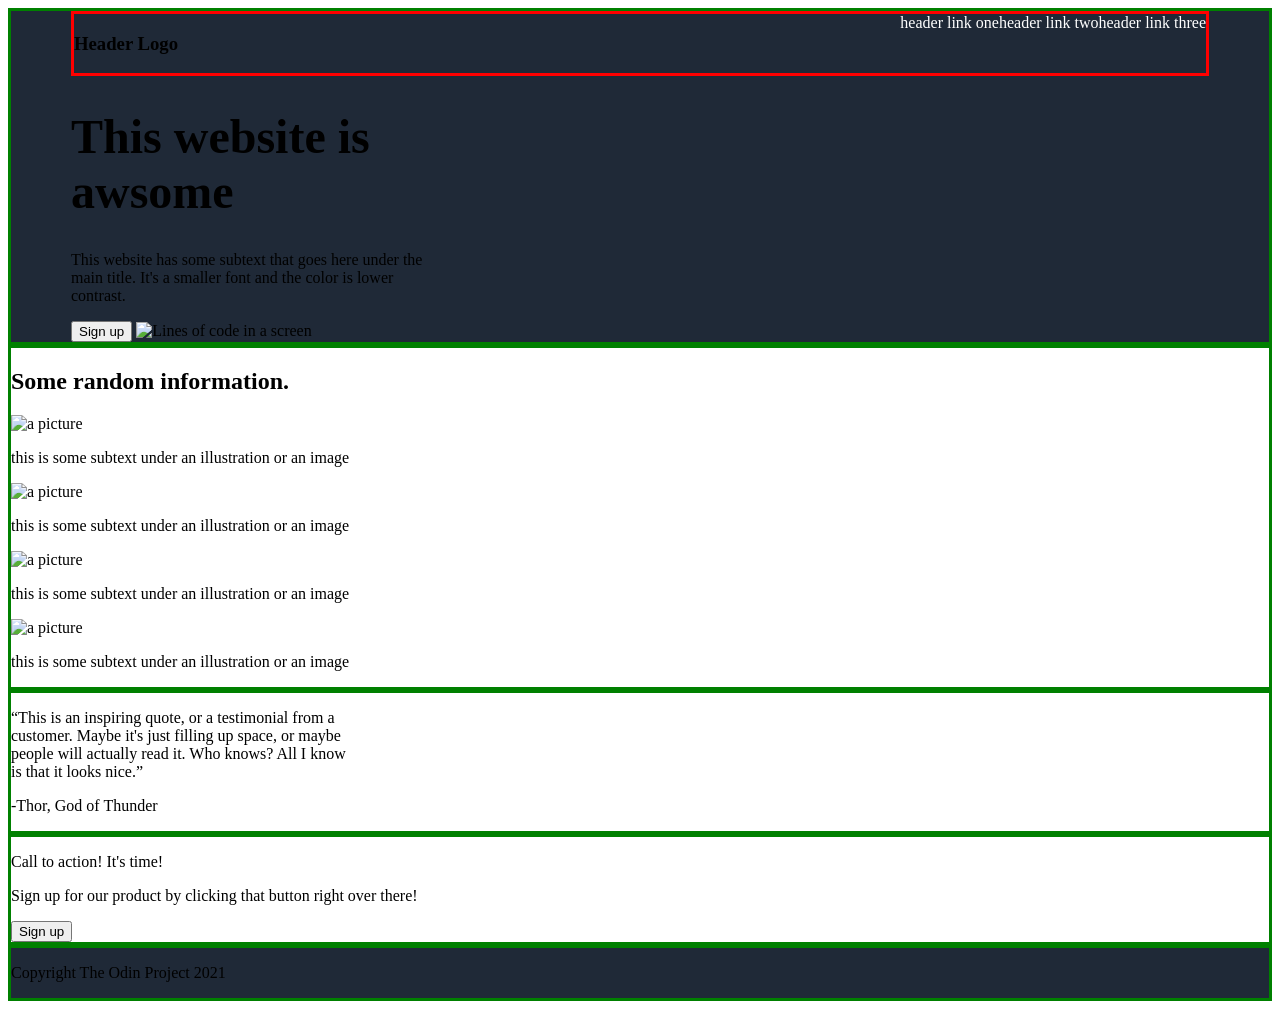
==== landing_page_project.html @ 8fbcafcb "added an image and added br element" ====
<!DOCTYPE html>
<html>

<head>
  <meta charset="UTF-8">
  <title>Landing Page</title>
  <link rel="stylesheet" href="style.css">

</head>


<body>

  <div class="box one">
    <div class="header">
      <h3>Header Logo</h3>
      <a href="link">header link one</a>
      <a href="link">header link two</a>
      <a href="link">header link three</a>
    </div>
    <div class="website">
      <h1>This website is<br>awsome</h1>
      <p>This website has some subtext that goes here under the<br>main title. It's a smaller font and the color is lower<br>contrast.</p>
      <button>Sign up</button>
      <img src="/home/rabbit_664/Pictures/luca-bravo-XJXWbfSo2f0-unsplash.jpg" alt="Lines of code in a screen">
    </div>
  </div>

  <div class="box two">

    <h2>Some random information.</h2>
    <img src="image_1" alt="a picture">
    <p>this is some subtext under an illustration or an image</p>
    <img src="image_2" alt="a picture">
    <p>this is some subtext under an illustration or an image</p>
    <img src="image_3" alt="a picture">
    <p>this is some subtext under an illustration or an image</p>
    <img src="image_4" alt="a picture">
    <p>this is some subtext under an illustration or an image</p>

  </div>

  <div class="box three">
  
    <p><q>This is an inspiring quote, or a testimonial from a<br>customer. Maybe it's just filling up space, or maybe<br>people will actually read it. Who knows? 
      All I know<br>is that it looks nice.</q></p>
    <p>-Thor, God of Thunder</p>
   
  </div>
  
  <div class="box four">
  
    <p>Call to action! It's time!</p>
    <p>Sign up for our product by clicking that button right over there!</p>
    <button>Sign up</button>
  
  </div>

  <div class="box five">
  
    <p>Copyright The Odin Project 2021</p>
  
    <!--This is going to be a footer for the page-->
  
  </div>
  
  <!-- the syntax to write a comment on your code -->

</body>
</html>
---- style.css ----
.box {
    border: solid green;
}

.header {
    border: solid red;
    /* background-color: #fff4a3; */
    display: flex;
}

a {
    text-decoration: none;
    color: white;
    
}

h3 {
    /*display: inline-block; */
    flex: 1;
    align-self: flex-start;
}

.one {
    padding: 0px 60px;
    background-color: #1f2937;
}

h1 {
    font-family: 'Times New Roman', Times, serif;
    font-size: 300%;
}

.five {
    background-color: #1f2937;
}
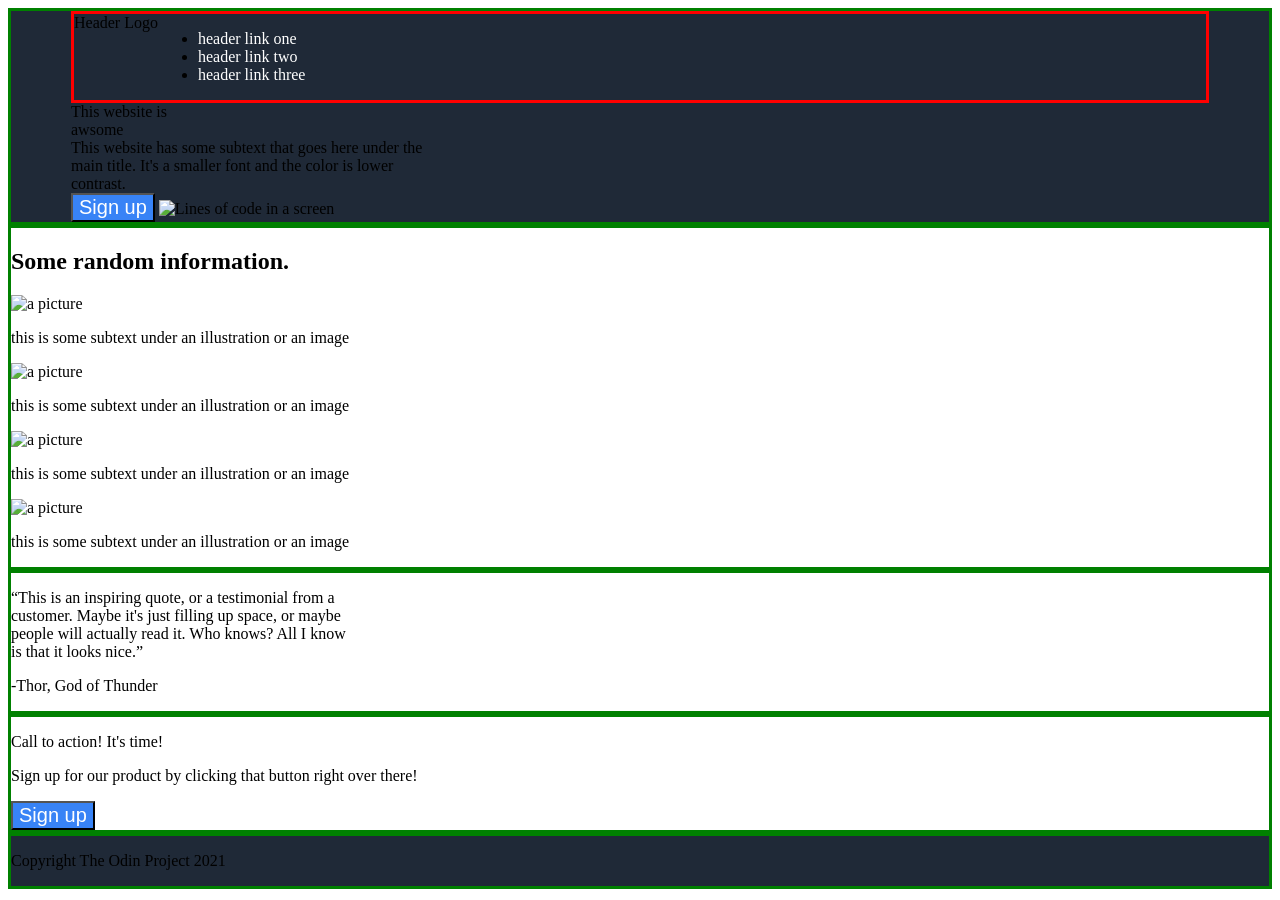
==== commit 2976cbce: "added some divs and some elements" ====
--- a/landing_page_project.html
+++ b/landing_page_project.html
@@ -5,23 +5,24 @@
   <meta charset="UTF-8">
   <title>Landing Page</title>
   <link rel="stylesheet" href="style.css">
-
 </head>
 
-
 <body>
-
   <div class="box one">
     <div class="header">
-      <h3>Header Logo</h3>
-      <a href="link">header link one</a>
-      <a href="link">header link two</a>
-      <a href="link">header link three</a>
+      <div class="logo">Header Logo</div>
+      <div class="links">
+       <ul>
+        <li><a href="link">header link one</a></li>
+        <li><a href="link">header link two</a></li>
+        <li><a href="link">header link three</a></li>
+       </ul>
+      </div>
     </div>
-    <div class="website">
-      <h1>This website is<br>awsome</h1>
-      <p>This website has some subtext that goes here under the<br>main title. It's a smaller font and the color is lower<br>contrast.</p>
-      <button>Sign up</button>
+    <div class="main">
+      <div class="awsome">This website is<br>awsome</div>
+      <div class="paragraph">This website has some subtext that goes here under the<br>main title. It's a smaller font and the color is lower<br>contrast.</div>
+      <button class="first_button">Sign up</button>
       <img src="/home/rabbit_664/Pictures/luca-bravo-XJXWbfSo2f0-unsplash.jpg" alt="Lines of code in a screen">
     </div>
   </div>
--- a/style.css
+++ b/style.css
@@ -10,7 +10,7 @@
 
 a {
     text-decoration: none;
-    color: white;
+     color: white;
     
 }
 
@@ -18,6 +18,7 @@
     /*display: inline-block; */
     flex: 1;
     align-self: flex-start;
+    color: white;
 }
 
 .one {
@@ -28,8 +29,19 @@
 h1 {
     font-family: 'Times New Roman', Times, serif;
     font-size: 300%;
+    color: white;
 }
 
 .five {
     background-color: #1f2937;
+}
+
+.website p {
+    color: white;
+}
+
+button {
+    background-color: #3883f6;
+    font-size: 20px;
+    color: white;
 }
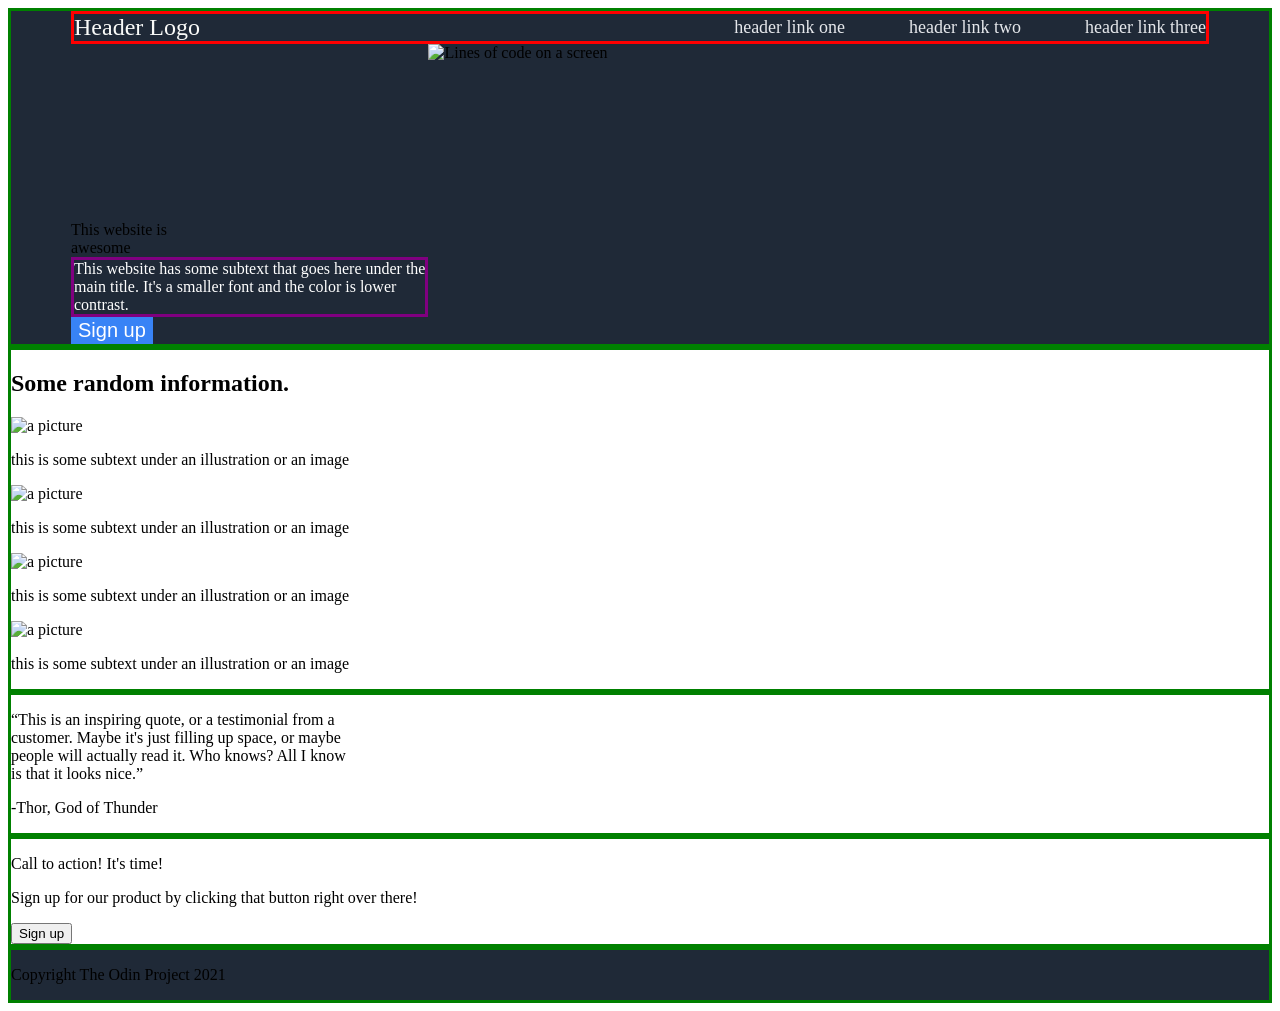
==== commit e153fcfb: "updated a class name" ====
--- a/landing_page_project.html
+++ b/landing_page_project.html
@@ -20,10 +20,12 @@
       </div>
     </div>
     <div class="main">
-      <div class="awsome">This website is<br>awsome</div>
-      <div class="paragraph">This website has some subtext that goes here under the<br>main title. It's a smaller font and the color is lower<br>contrast.</div>
-      <button class="first_button">Sign up</button>
-      <img src="/home/rabbit_664/Pictures/luca-bravo-XJXWbfSo2f0-unsplash.jpg" alt="Lines of code in a screen">
+      <div class="group">
+        <div class="awesome">This website is<br>awesome</div>
+        <div class="paragraph">This website has some subtext that goes here under the<br>main title. It's a smaller font and the color is lower<br>contrast.</div>
+        <button class="first_button">Sign up</button>
+      </div>
+      <img src="/home/rabbit_664/Pictures/luca-bravo-XJXWbfSo2f0-unsplash.jpg" alt="Lines of code on a screen">
     </div>
   </div>
 
--- a/style.css
+++ b/style.css
@@ -6,19 +6,62 @@
     border: solid red;
     /* background-color: #fff4a3; */
     display: flex;
+    align-items: center;
+    justify-content: space-between;
+}
+
+.logo{
+    font-size: 24px;
+    color: #f9faf8; 
+}
+
+ul {
+    list-style-type: none;
+    margin: 0;
+    padding: 0;
+    display: flex;
+    gap: 4em;
+    
+
 }
 
 a {
     text-decoration: none;
-     color: white;
-    
+    color: #e5e7eb;  
+    font-size: 18px;
 }
 
-h3 {
-    /*display: inline-block; */
-    flex: 1;
-    align-self: flex-start;
+.main {
+    display: flex;
+    flex-direction: row;
+    align-items: flex-end;
+
+}
+
+.awsome {
+    font-family: 'Times New Roman', Times, serif;
+    font-size: 300%;
     color: white;
+    border: solid purple;
+}
+
+
+.paragraph {
+    color: white;
+    border: solid purple;
+}
+
+.first_button {
+    background-color: #3883f6;
+    font-size: 20px;
+    color: white;
+    border: 1px solid #3883f6 ;
+
+}
+
+.main img {
+    height:  300px;
+    width: 600px;
 }
 
 .one {
@@ -26,22 +69,6 @@
     background-color: #1f2937;
 }
 
-h1 {
-    font-family: 'Times New Roman', Times, serif;
-    font-size: 300%;
-    color: white;
-}
-
 .five {
     background-color: #1f2937;
-}
-
-.website p {
-    color: white;
-}
-
-button {
-    background-color: #3883f6;
-    font-size: 20px;
-    color: white;
 }
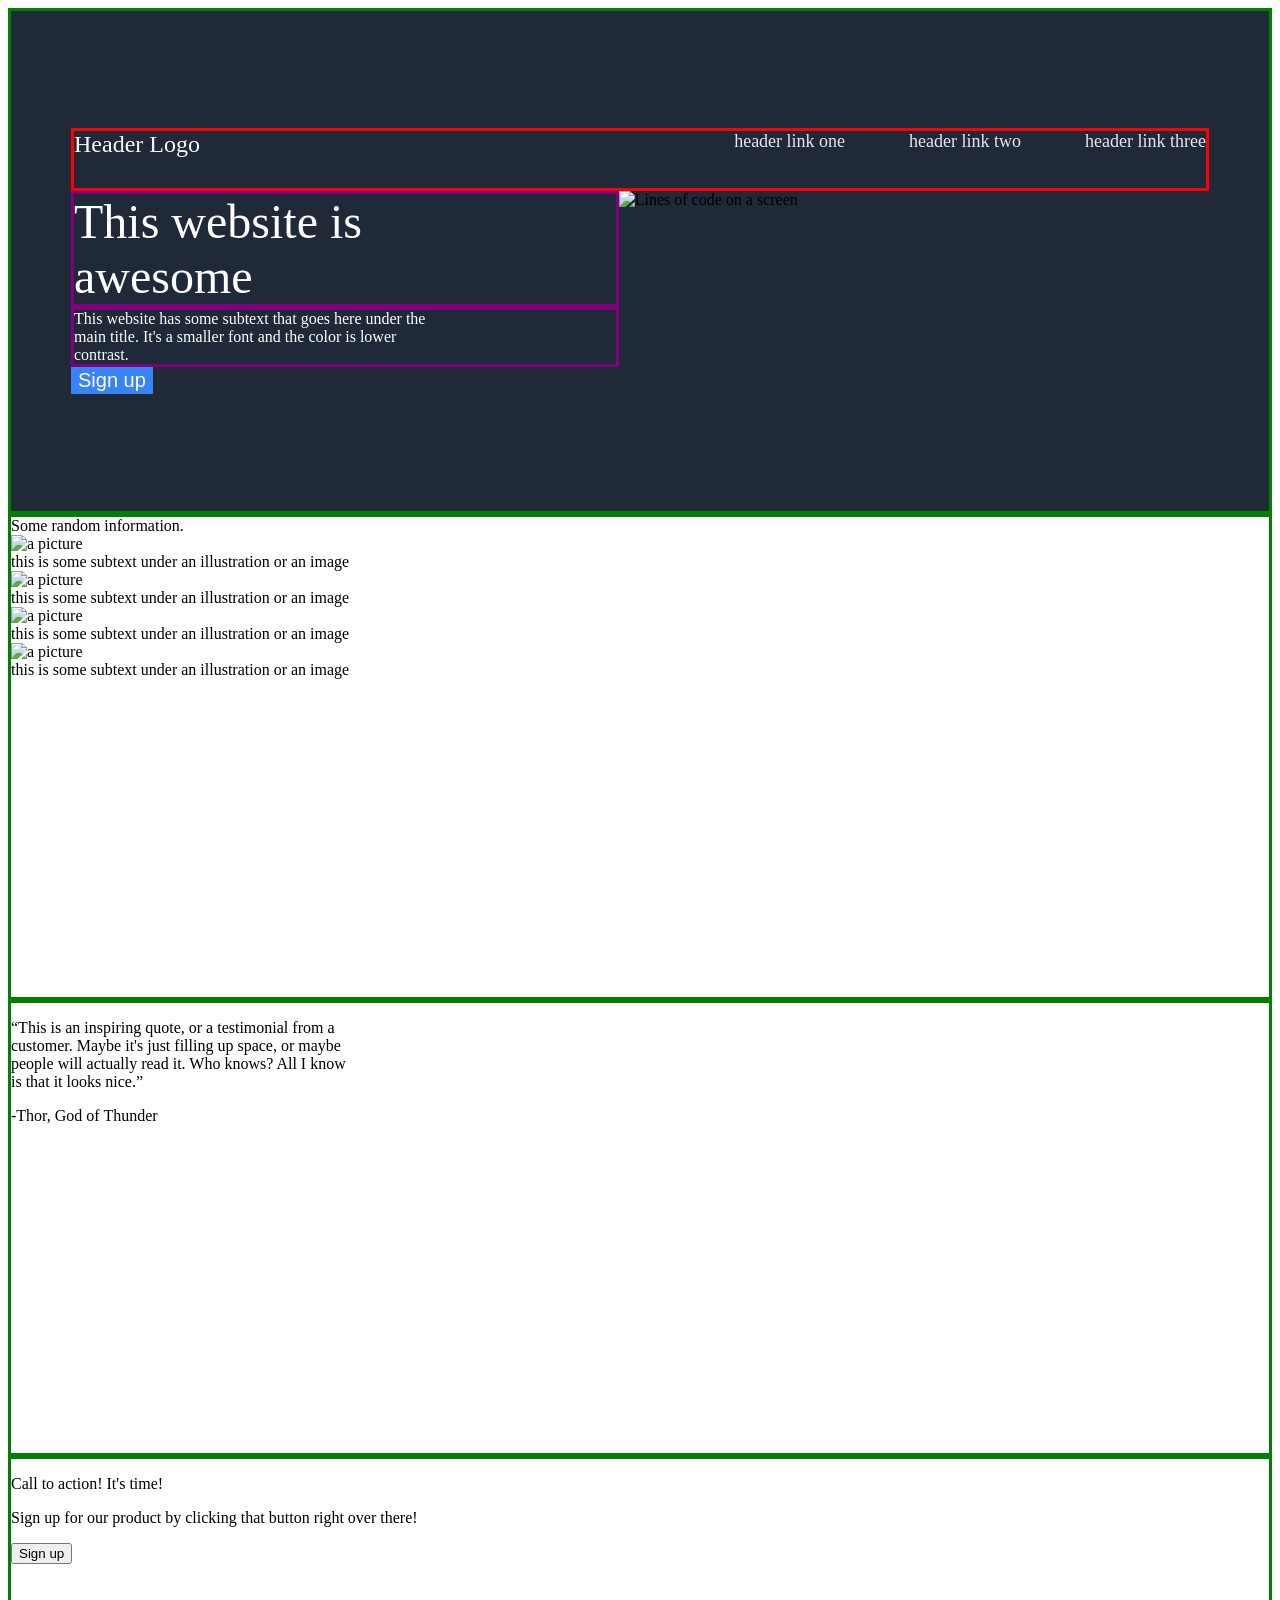
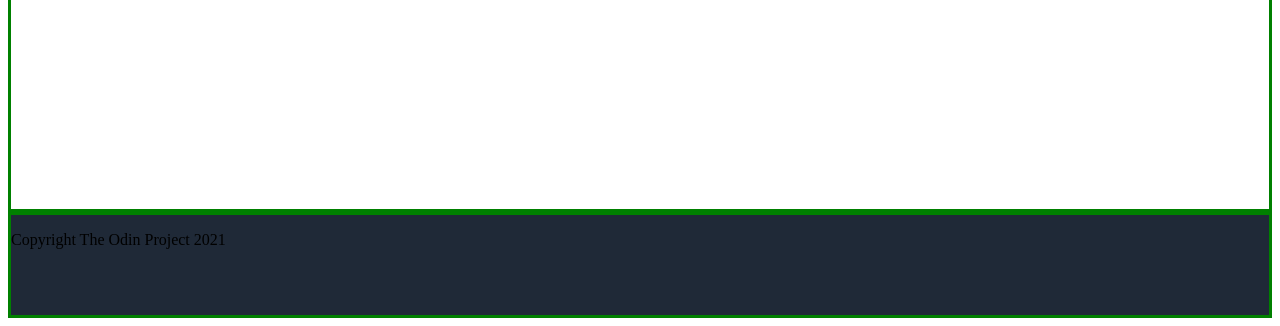
==== commit 02ce6b73: "added divs to the first section and second section of the project" ====
--- a/landing_page_project.html
+++ b/landing_page_project.html
@@ -30,17 +30,25 @@
   </div>
 
   <div class="box two">
-
-    <h2>Some random information.</h2>
-    <img src="image_1" alt="a picture">
-    <p>this is some subtext under an illustration or an image</p>
-    <img src="image_2" alt="a picture">
-    <p>this is some subtext under an illustration or an image</p>
-    <img src="image_3" alt="a picture">
-    <p>this is some subtext under an illustration or an image</p>
-    <img src="image_4" alt="a picture">
-    <p>this is some subtext under an illustration or an image</p>
-
+    <div class="information">Some random information.</div>
+    <div class="images">
+      <div class="ball">
+        <img src="image one" alt="a picture">
+        <div class="text">this is some subtext under an illustration or an image</div>
+      </div>
+      <div class="ball">
+        <img src="image two" alt="a picture">
+        <div class="text">this is some subtext under an illustration or an image</div>
+      </div>
+      <div class="ball">
+        <img src="image three" alt="a picture">
+        <div class="text">this is some subtext under an illustration or an image</div>
+      </div>
+      <div class="ball">
+        <img src="image four" alt="a picture">
+        <div class="text">this is some subtext under an illustration or an image</div>
+      </div>
+    </div>
   </div>
 
   <div class="box three">
--- a/style.css
+++ b/style.css
@@ -4,10 +4,11 @@
 
 .header {
     border: solid red;
-    /* background-color: #fff4a3; */
+    padding-bottom: 30px;
     display: flex;
-    align-items: center;
+    flex-direction: row;
     justify-content: space-between;
+    
 }
 
 .logo{
@@ -19,9 +20,9 @@
     list-style-type: none;
     margin: 0;
     padding: 0;
+    gap: 4em;
     display: flex;
-    gap: 4em;
-    
+    flex-direction: row;
 
 }
 
@@ -34,11 +35,15 @@
 .main {
     display: flex;
     flex-direction: row;
-    align-items: flex-end;
+    
 
 }
 
-.awsome {
+.group {
+    flex-grow: 1;
+}
+
+.awesome {
     font-family: 'Times New Roman', Times, serif;
     font-size: 300%;
     color: white;
@@ -60,15 +65,37 @@
 }
 
 .main img {
-    height:  300px;
-    width: 600px;
+    height:  200px;
+    width: 400px;
+    flex-grow: 1;
 }
 
 .one {
     padding: 0px 60px;
     background-color: #1f2937;
+    height: 500px;
+    display: flex;
+    flex-direction: column;
+    justify-content: center;
+
+}
+
+.two {
+    height: 480px;
+    flex-direction: column;
+}
+
+.three {
+    height: 450px;
+    flex-direction: column;
+}
+
+.four {
+    height: 350px;
+    flex-direction: column;
 }
 
 .five {
+    height: 100px;
     background-color: #1f2937;
 }
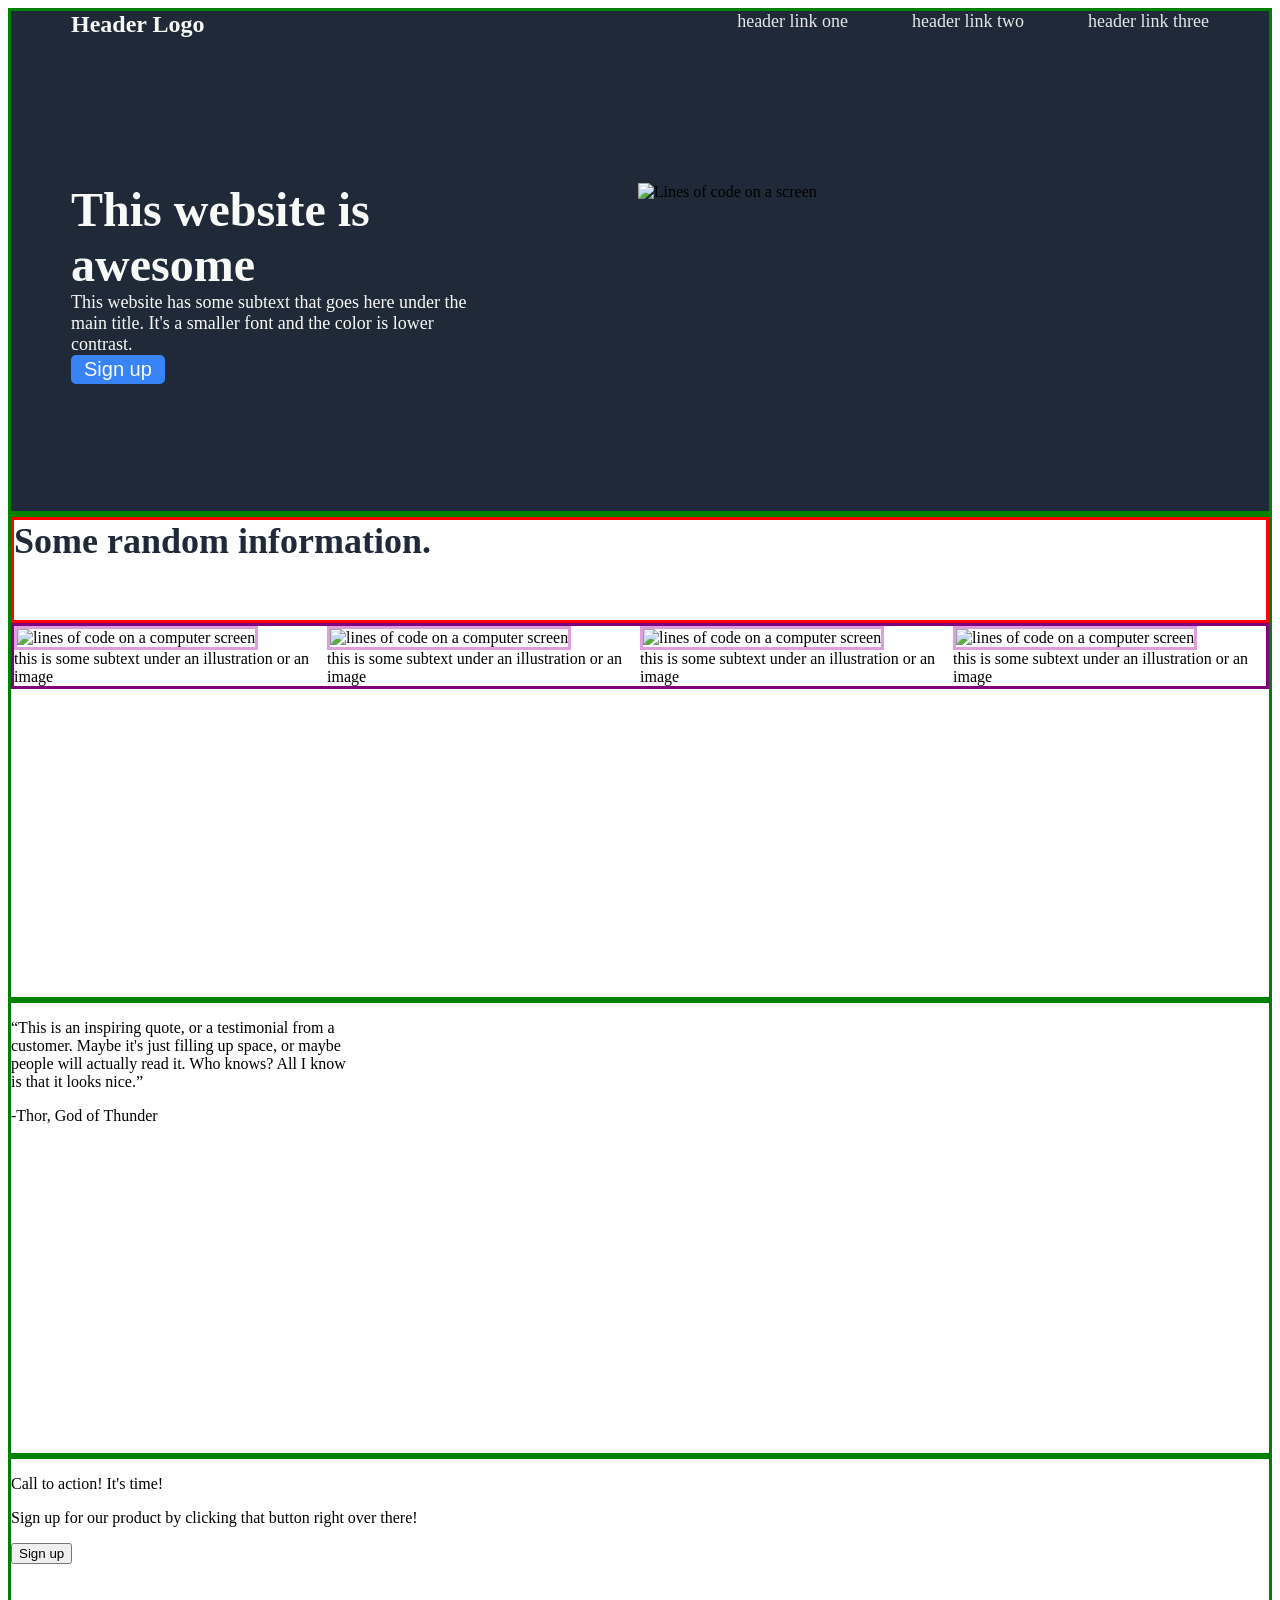
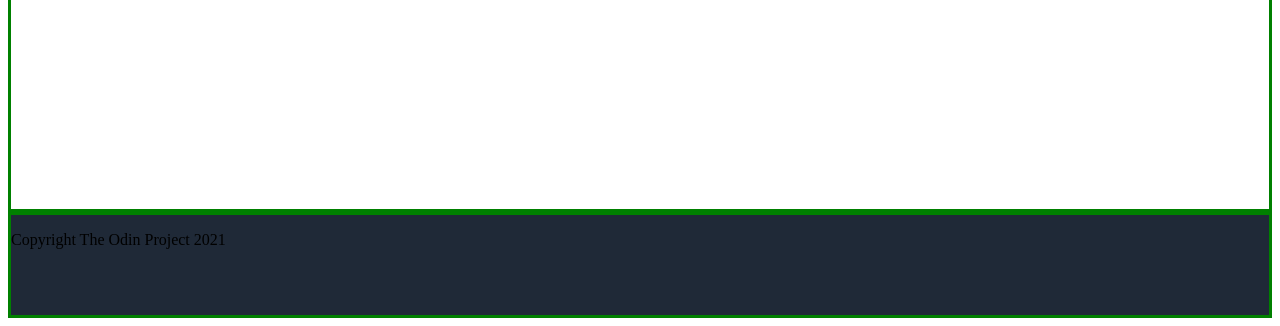
==== commit cea410a5: "added some images" ====
--- a/landing_page_project.html
+++ b/landing_page_project.html
@@ -33,19 +33,19 @@
     <div class="information">Some random information.</div>
     <div class="images">
       <div class="ball">
-        <img src="image one" alt="a picture">
+        <img src="/home/rabbit_664/Pictures/pexels-jorge-jesus-137537-614117.jpg" alt="lines of code on a computer screen">
         <div class="text">this is some subtext under an illustration or an image</div>
       </div>
       <div class="ball">
-        <img src="image two" alt="a picture">
+        <img src="/home/rabbit_664/Pictures/pexels-pixabay-207580.jpg" alt="lines of code on a computer screen">
         <div class="text">this is some subtext under an illustration or an image</div>
       </div>
       <div class="ball">
-        <img src="image three" alt="a picture">
+        <img src="/home/rabbit_664/Pictures/pexels-pixabay-270557.jpg" alt="lines of code on a computer screen">
         <div class="text">this is some subtext under an illustration or an image</div>
       </div>
       <div class="ball">
-        <img src="image four" alt="a picture">
+        <img src="/home/rabbit_664/Pictures/pexels-sora-shimazaki-5935787.jpg" alt="lines of code on a computer screen">
         <div class="text">this is some subtext under an illustration or an image</div>
       </div>
     </div>
--- a/style.css
+++ b/style.css
@@ -2,18 +2,26 @@
     border: solid green;
 }
 
+.one {
+    padding: 0px 60px;
+    background-color: #1f2937;
+    height: 500px;
+}
+
 .header {
-    border: solid red;
+    /*border: solid red;*/
     padding-bottom: 30px;
     display: flex;
     flex-direction: row;
     justify-content: space-between;
-    
+
 }
 
 .logo{
     font-size: 24px;
     color: #f9faf8; 
+    font-family: 'Times New Roman', Times, serif;
+    font-weight: bold;
 }
 
 ul {
@@ -30,37 +38,46 @@
     text-decoration: none;
     color: #e5e7eb;  
     font-size: 18px;
+    font-family: 'Times New Roman', Times, serif;
 }
 
 .main {
+    /*border: solid green;*/
+    height: 430px;
     display: flex;
-    flex-direction: row;
-    
-
+    flex-direction: row; 
+    justify-content: center; 
+    align-items: center;
+   
 }
 
 .group {
-    flex-grow: 1;
+    flex-grow: 1; 
+    
 }
 
 .awesome {
     font-family: 'Times New Roman', Times, serif;
-    font-size: 300%;
-    color: white;
-    border: solid purple;
+    font-size: 48px;
+    font-weight: bolder;
+    color: #f9faf8;
+    /*border: solid purple;*/
 }
 
 
 .paragraph {
-    color: white;
-    border: solid purple;
+    color: #f9faf8;
+    font-size: 18px;
+    /*border: solid purple;*/
 }
 
 .first_button {
     background-color: #3883f6;
     font-size: 20px;
-    color: white;
-    border: 1px solid #3883f6 ;
+    color: #f9faf8;
+    border: 3px solid #3883f6 ;
+    border-radius: 5px;
+    padding: 0px 10px;
 
 }
 
@@ -70,19 +87,28 @@
     flex-grow: 1;
 }
 
-.one {
-    padding: 0px 60px;
-    background-color: #1f2937;
-    height: 500px;
-    display: flex;
-    flex-direction: column;
-    justify-content: center;
-
+.two {
+    height: 480px;
 }
 
-.two {
-    height: 480px;
-    flex-direction: column;
+.information {
+    font-size: 36px;
+    font-weight: bolder;
+    color: #1f2937;
+    border: solid red;
+    height: 100px;
+}
+
+.images {
+    border: solid purple;
+    display: flex;
+    flex-direction: row;
+}
+
+.two img {
+    height: 150px;
+    width: 150px;
+    border: solid plum;
 }
 
 .three {
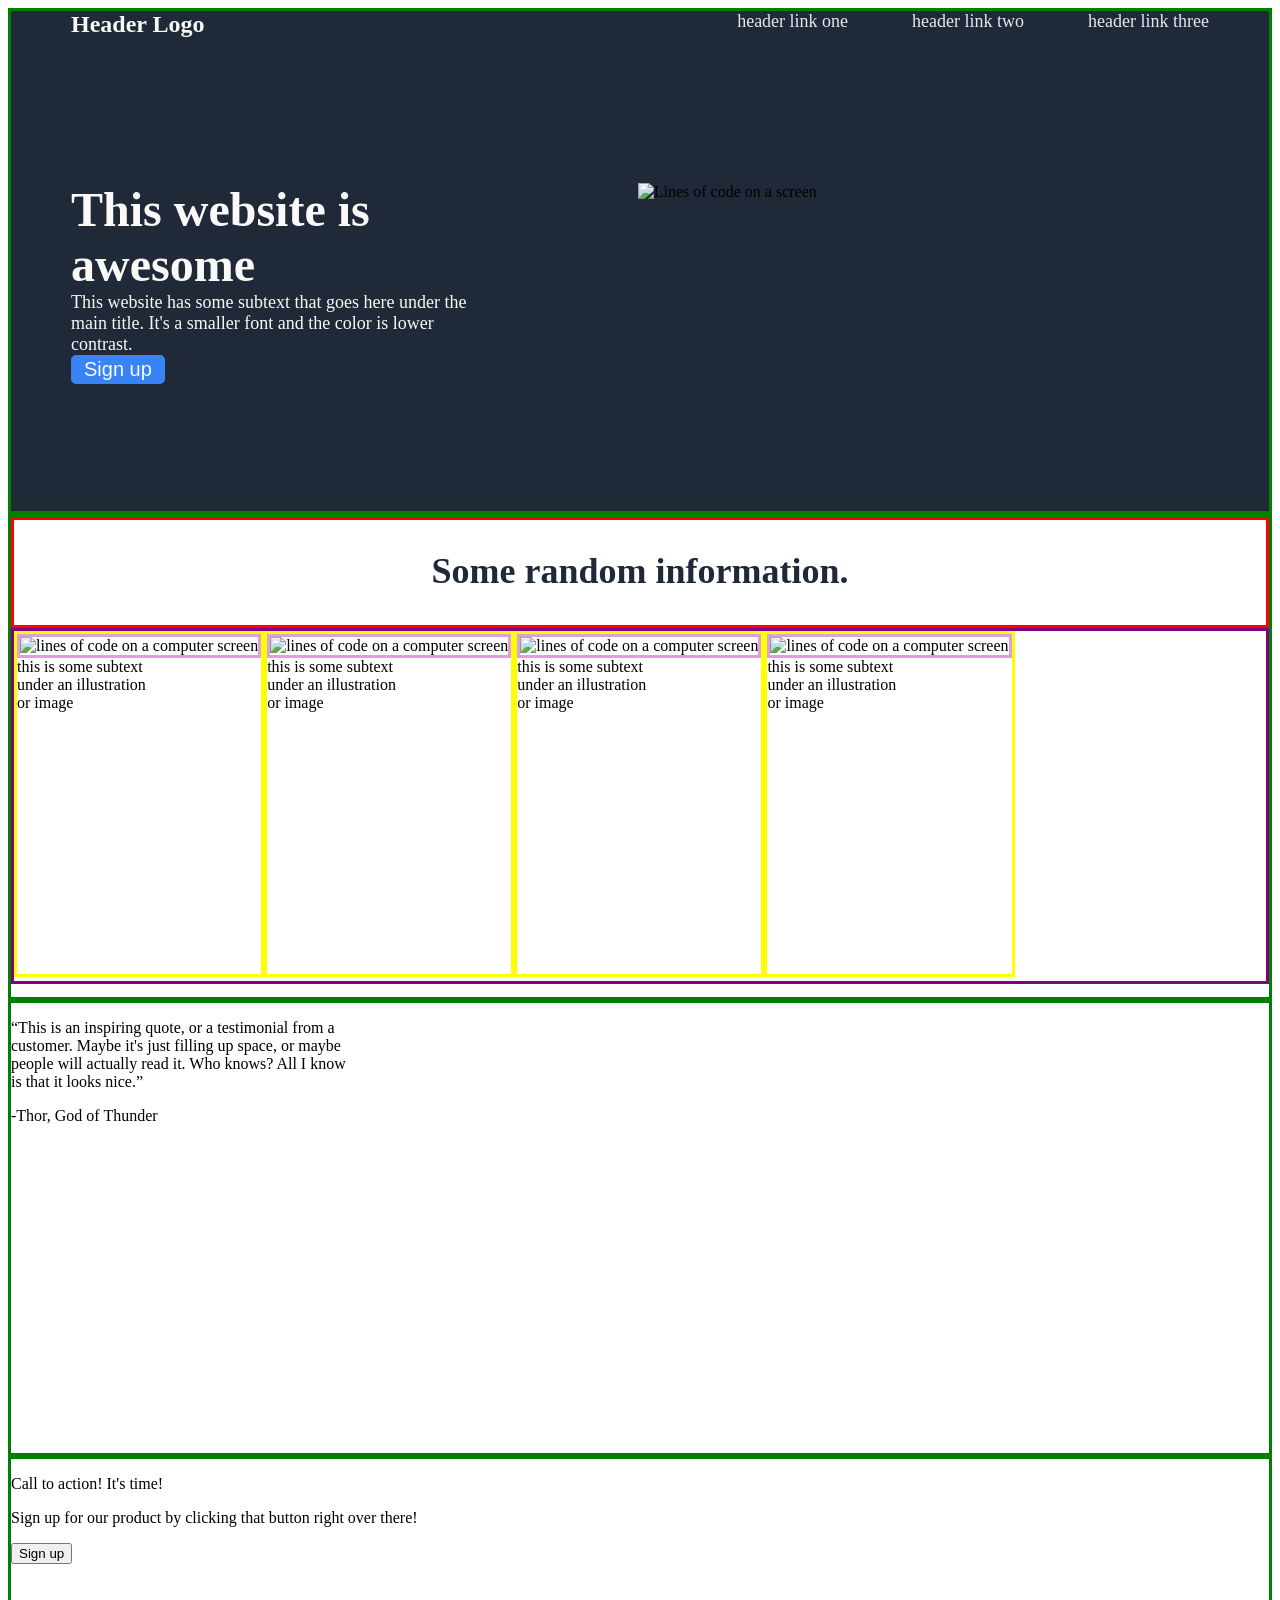
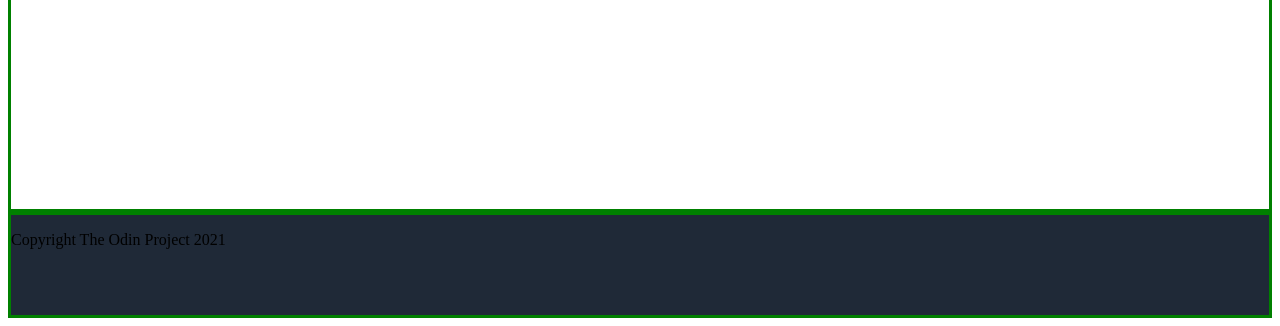
==== commit 8e483700: "added br element to a few paragraphs" ====
--- a/landing_page_project.html
+++ b/landing_page_project.html
@@ -34,19 +34,19 @@
     <div class="images">
       <div class="ball">
         <img src="/home/rabbit_664/Pictures/pexels-jorge-jesus-137537-614117.jpg" alt="lines of code on a computer screen">
-        <div class="text">this is some subtext under an illustration or an image</div>
+        <div class="text">this is some subtext<br>under an illustration<br>or image</div>
       </div>
       <div class="ball">
         <img src="/home/rabbit_664/Pictures/pexels-pixabay-207580.jpg" alt="lines of code on a computer screen">
-        <div class="text">this is some subtext under an illustration or an image</div>
+        <div class="text">this is some subtext<br>under an illustration<br>or image</div>
       </div>
       <div class="ball">
         <img src="/home/rabbit_664/Pictures/pexels-pixabay-270557.jpg" alt="lines of code on a computer screen">
-        <div class="text">this is some subtext under an illustration or an image</div>
+        <div class="text">this is some subtext<br>under an illustration<br>or image</div>
       </div>
       <div class="ball">
         <img src="/home/rabbit_664/Pictures/pexels-sora-shimazaki-5935787.jpg" alt="lines of code on a computer screen">
-        <div class="text">this is some subtext under an illustration or an image</div>
+        <div class="text">this is some subtext<br>under an illustration<br>or image</div>
       </div>
     </div>
   </div>
--- a/style.css
+++ b/style.css
@@ -96,19 +96,27 @@
     font-weight: bolder;
     color: #1f2937;
     border: solid red;
-    height: 100px;
+    height: 75px;
+    text-align: center;
+    padding-top: 30px;
 }
 
 .images {
     border: solid purple;
+    height: 350px;
     display: flex;
     flex-direction: row;
 }
 
 .two img {
     height: 150px;
-    width: 150px;
+    width: 150px; 
     border: solid plum;
+}
+
+.ball {
+    border: solid yellow;
+    height: 340px;
 }
 
 .three {
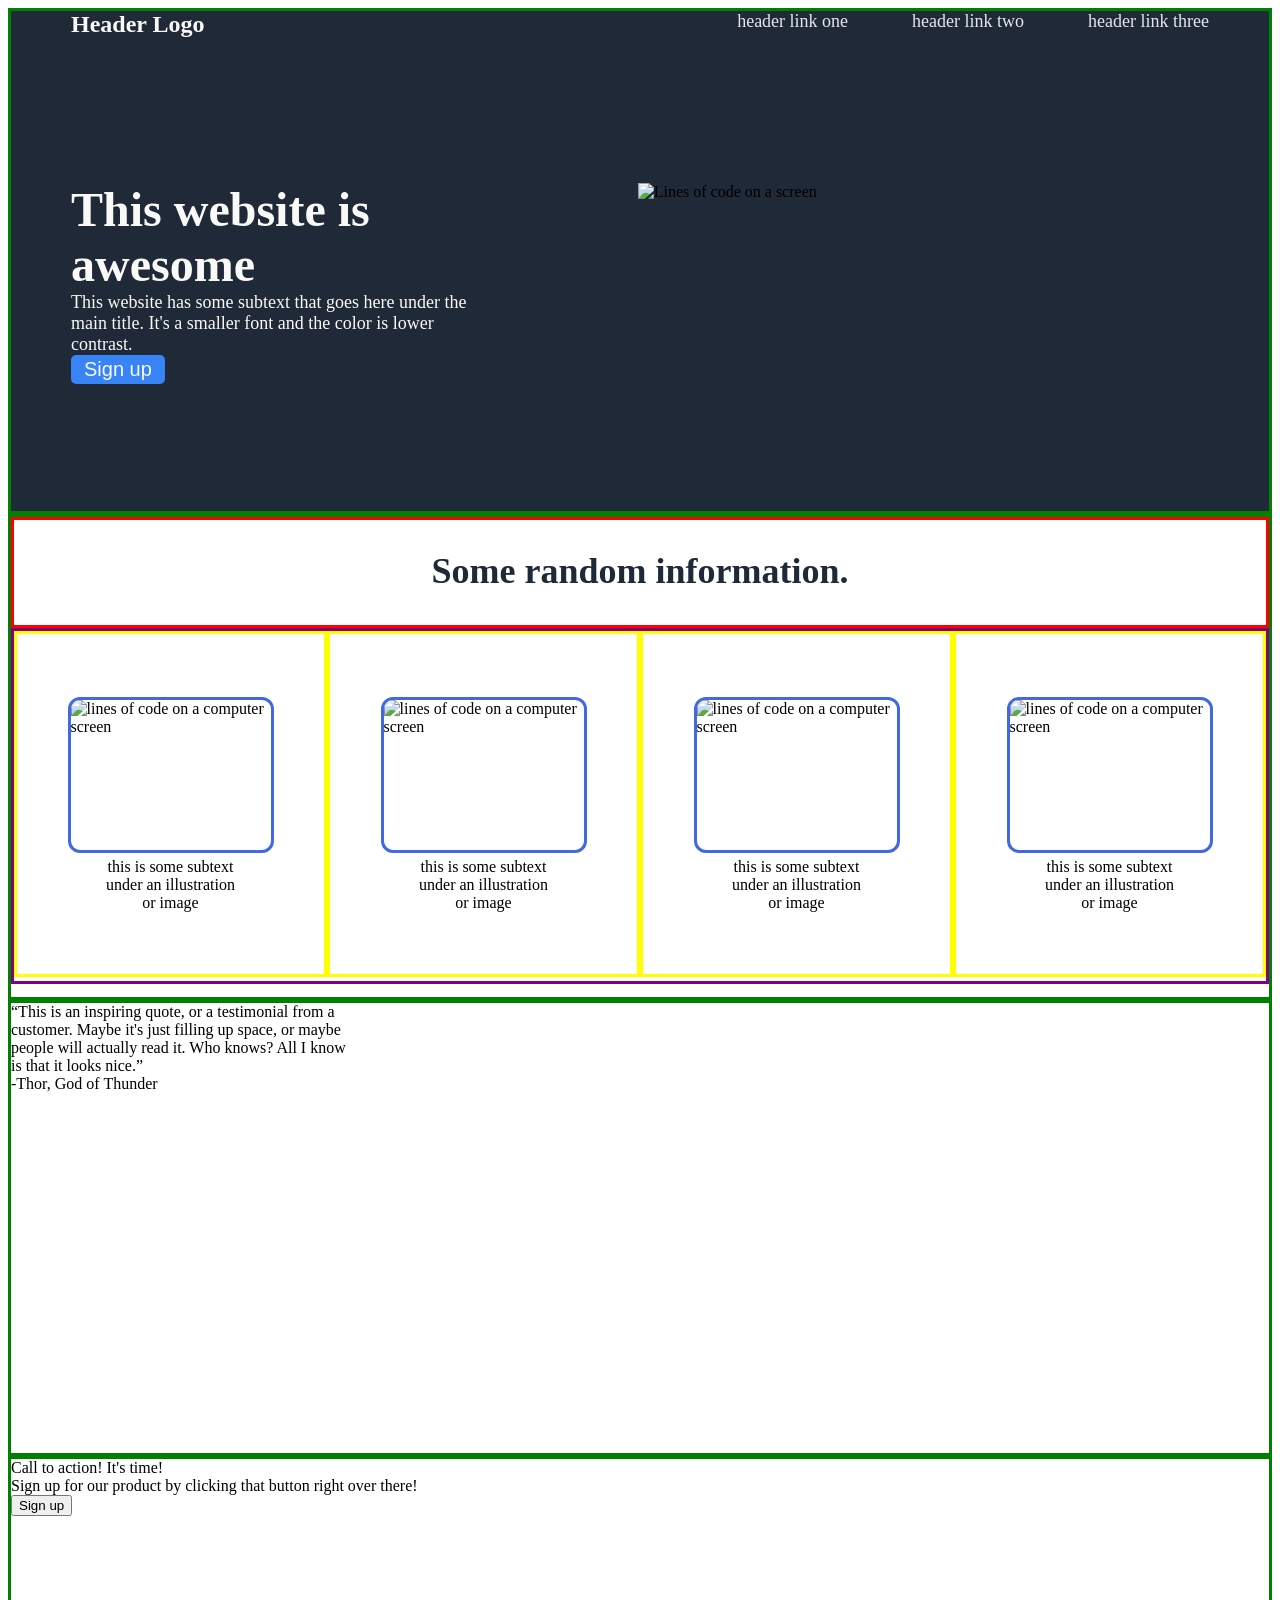
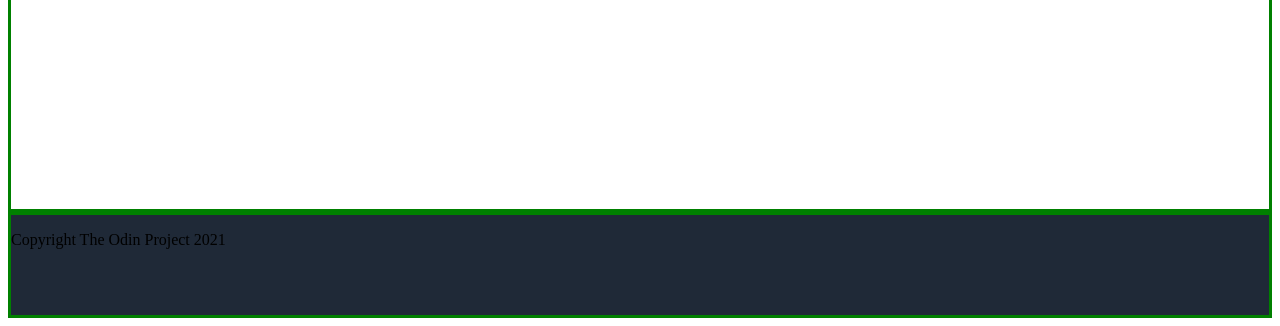
==== commit eb00e430: "added some divs to the html" ====
--- a/landing_page_project.html
+++ b/landing_page_project.html
@@ -52,18 +52,19 @@
   </div>
 
   <div class="box three">
-  
-    <p><q>This is an inspiring quote, or a testimonial from a<br>customer. Maybe it's just filling up space, or maybe<br>people will actually read it. Who knows? 
-      All I know<br>is that it looks nice.</q></p>
-    <p>-Thor, God of Thunder</p>
-   
-  </div>
+    <div class="quote"><q>This is an inspiring quote, or a testimonial from a<br>customer. Maybe it's just filling up space, or maybe<br>people will actually read it. Who knows? 
+      All I know<br>is that it looks nice.</q></div>
+    <div class="thor">-Thor, God of Thunder</div>
+   </div>
   
   <div class="box four">
-  
-    <p>Call to action! It's time!</p>
-    <p>Sign up for our product by clicking that button right over there!</p>
-    <button>Sign up</button>
+    <div class="container">
+      <div class="paragraphs">
+        <div class="action">Call to action! It's time!</div>
+        <div class="product">Sign up for our product by clicking that button right over there!</div>
+      </div>
+      <button class="second_button">Sign up</button>
+    </div>
   
   </div>
 
--- a/style.css
+++ b/style.css
@@ -106,17 +106,32 @@
     height: 350px;
     display: flex;
     flex-direction: row;
+    justify-content: center;
 }
 
 .two img {
     height: 150px;
-    width: 150px; 
-    border: solid plum;
+    width: 200px; 
+    border: solid royalblue;
+    margin-bottom: 5px;
+    border-radius: 12px;
+
 }
+
 
 .ball {
     border: solid yellow;
     height: 340px;
+    width: 350px;
+    display: flex;
+    flex-direction: column;
+    align-items: center;
+    justify-content: center;
+
+}
+
+.text {
+    text-align: center;
 }
 
 .three {
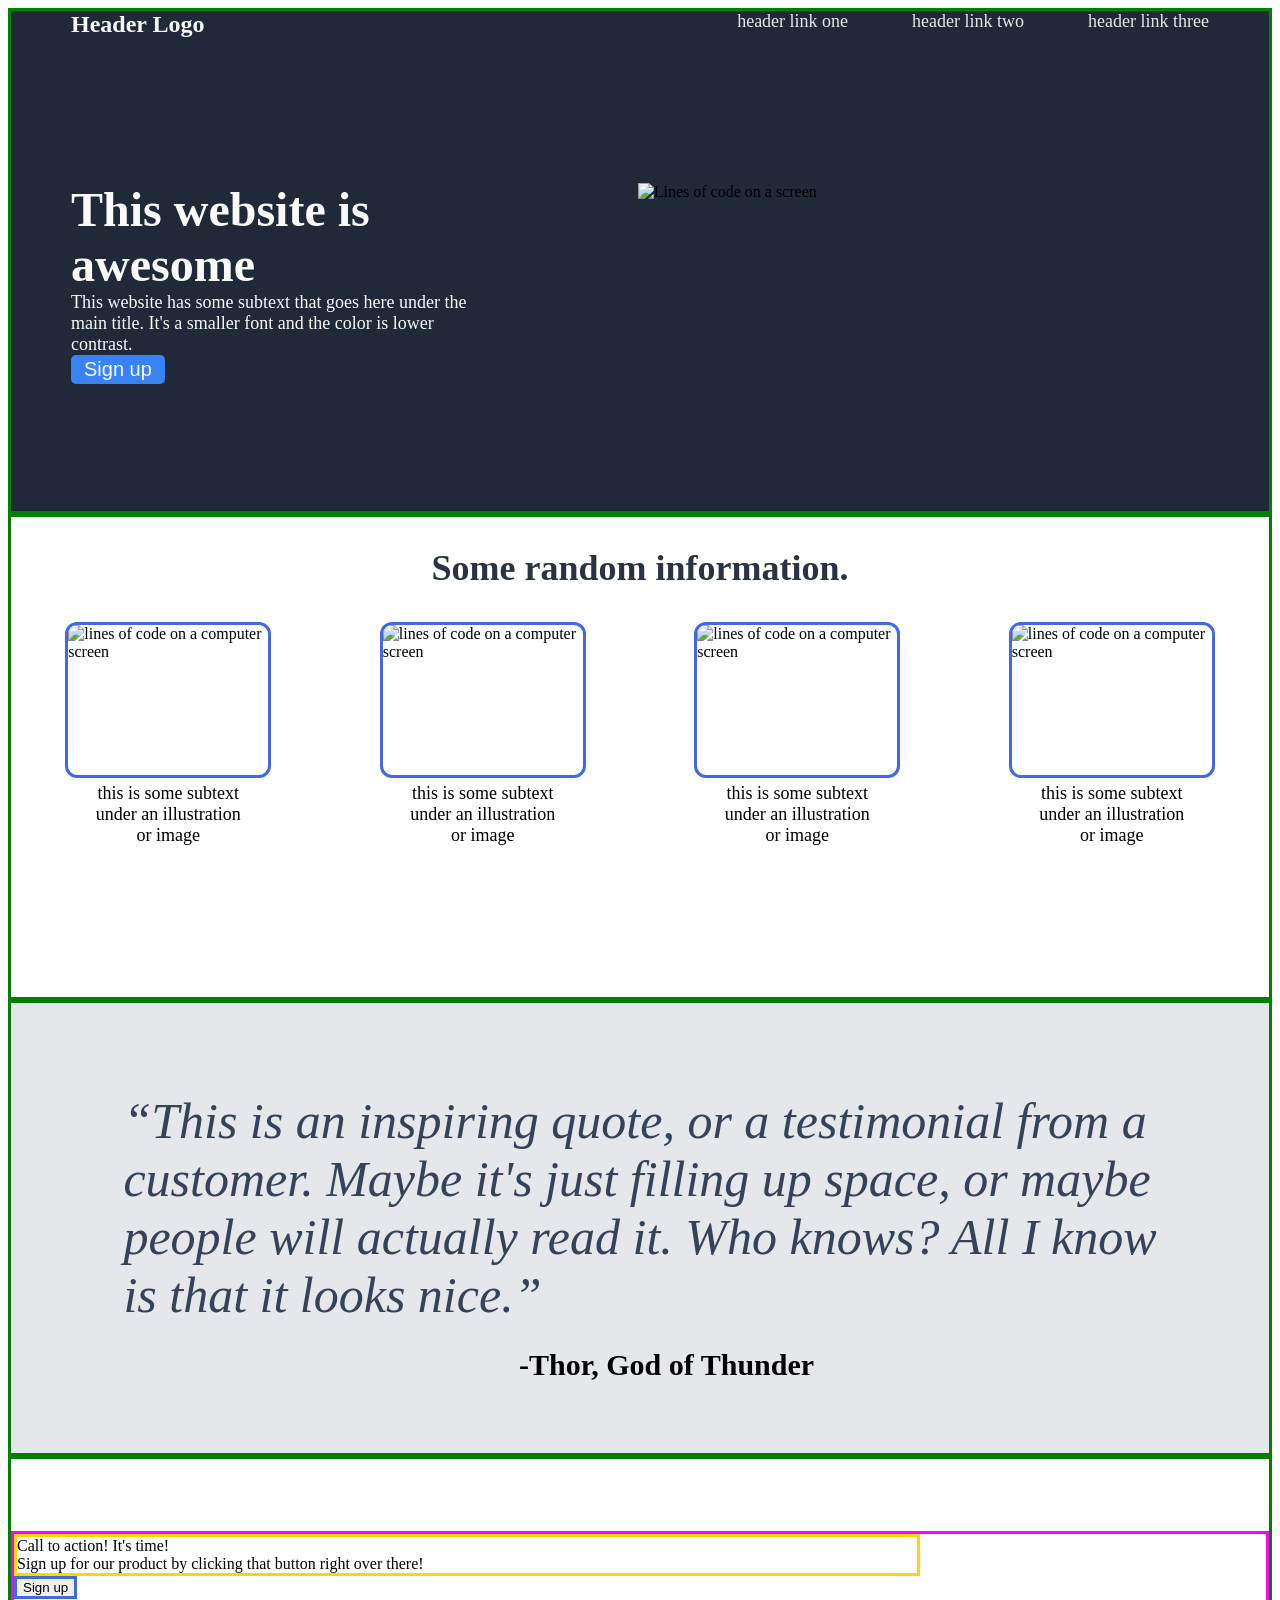
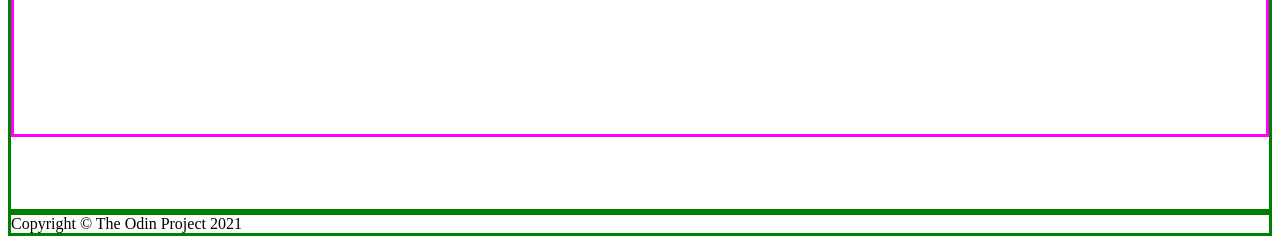
==== commit d5f5f88a: "added a few div elements in box five  and completed the project" ====
--- a/landing_page_project.html
+++ b/landing_page_project.html
@@ -69,11 +69,9 @@
   </div>
 
   <div class="box five">
-  
-    <p>Copyright The Odin Project 2021</p>
-  
-    <!--This is going to be a footer for the page-->
-  
+    <div class="footer">
+      <div class="copyright">Copyright © The Odin Project 2021</div>
+    </div>
   </div>
   
   <!-- the syntax to write a comment on your code -->
--- a/style.css
+++ b/style.css
@@ -14,7 +14,6 @@
     display: flex;
     flex-direction: row;
     justify-content: space-between;
-
 }
 
 .logo{
@@ -31,7 +30,6 @@
     gap: 4em;
     display: flex;
     flex-direction: row;
-
 }
 
 a {
@@ -48,7 +46,6 @@
     flex-direction: row; 
     justify-content: center; 
     align-items: center;
-   
 }
 
 .group {
@@ -78,7 +75,6 @@
     border: 3px solid #3883f6 ;
     border-radius: 5px;
     padding: 0px 10px;
-
 }
 
 .main img {
@@ -94,15 +90,16 @@
 .information {
     font-size: 36px;
     font-weight: bolder;
-    color: #1f2937;
-    border: solid red;
+    color: #293342;
+    /*border: solid red;*/
     height: 75px;
     text-align: center;
     padding-top: 30px;
+    font-family: 'Times New Roman', Times, serif;
 }
 
 .images {
-    border: solid purple;
+    /*border: solid purple;*/
     height: 350px;
     display: flex;
     flex-direction: row;
@@ -115,34 +112,91 @@
     border: solid royalblue;
     margin-bottom: 5px;
     border-radius: 12px;
-
 }
 
 
 .ball {
-    border: solid yellow;
+    /*border: solid yellow;*/
     height: 340px;
     width: 350px;
     display: flex;
     flex-direction: column;
     align-items: center;
-    justify-content: center;
-
 }
 
 .text {
     text-align: center;
+    font-size: 18px;
 }
 
 .three {
     height: 450px;
-    flex-direction: column;
+    background-color: #e5e7eb;
+    display: flex;
+    flex-direction: column;
+    justify-content: center;
+}
+
+.quote {
+    /*border: solid red;*/
+    height: 280px;
+    font-family: 'Times New Roman', Times, serif;
+    font-size: 50px;
+    font-style: italic;
+    color: #354257;
+    display: flex;
+    flex-direction: column;
+    justify-content: center;
+    align-items: center;
+
+}
+
+.thor {
+    /*border: solid purple;*/
+    height: 40px;
+    width: 750px;
+    font-family: 'Times New Roman', Times, serif;
+    font-weight: 900;
+    font-size: 30px;
+    align-self: flex-end;
+    
 }
 
 .four {
     height: 350px;
-    flex-direction: column;
-}
+    display: flex;
+    flex-direction: column;
+    justify-content: center;
+    
+    
+}
+
+.container {
+    border: solid fuchsia;
+    height: 200px;
+    
+}
+
+.paragraphs {
+    border: solid gold;
+    width: 900px;
+    
+    
+}
+
+.action {
+
+}
+
+.product {
+
+}
+
+.second_button {
+    border: solid royalblue;
+    align-self: flex-end;
+
+
 
 .five {
     height: 100px;
